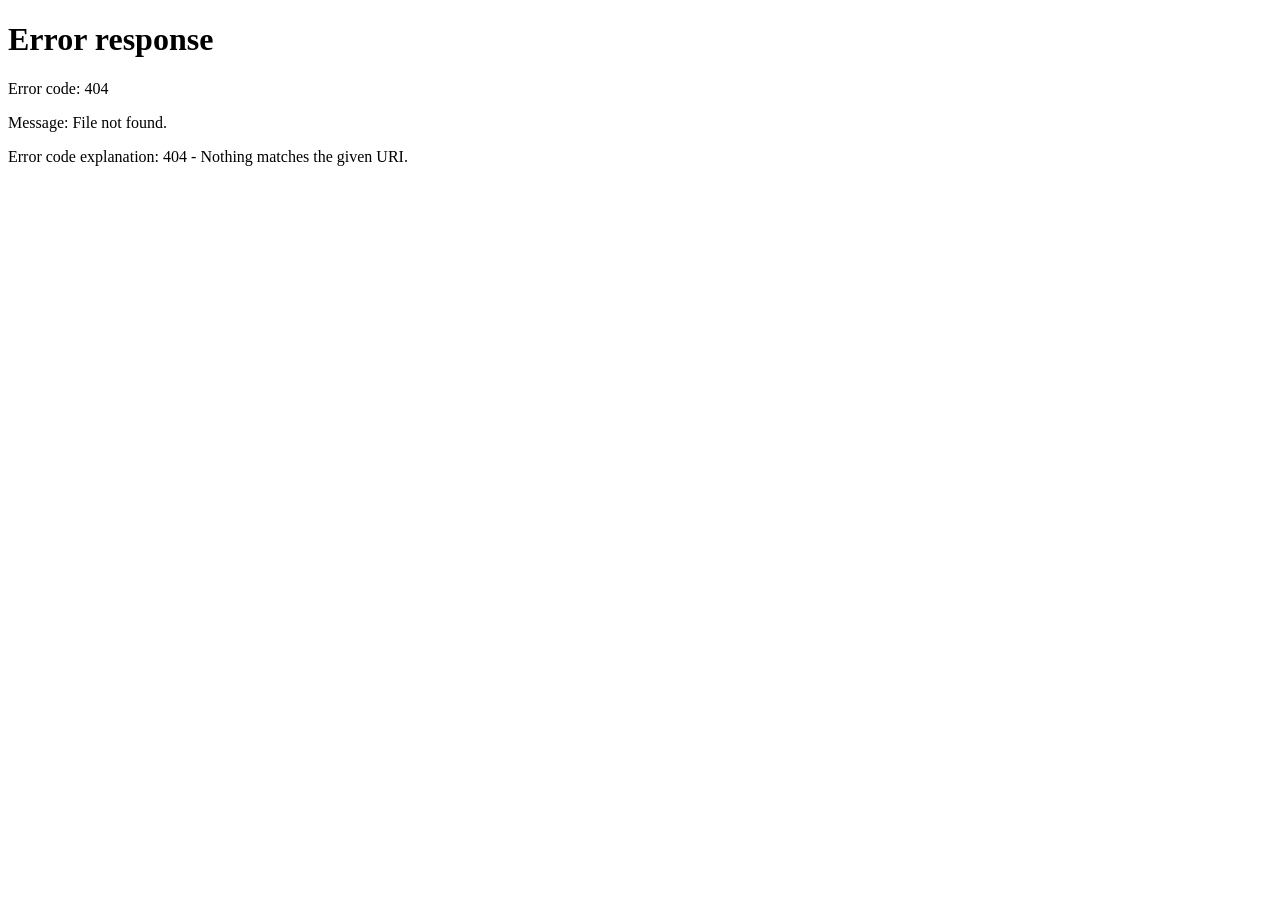
==== Kursovoi/api/static/index.html @ 3e866679 "update branch" ====
<!DOCTYPE html>
<html lang="ru">
<head>
    <meta charset="UTF-8">
    <meta name="viewport" content="width=device-width, initial-scale=1.0">
    <title>VioBlack Market | Операционный Центр</title>
    
    <!-- Шрифты и иконки -->
    <link rel="preconnect" href="https://fonts.googleapis.com">
    <link rel="preconnect" href="https://fonts.gstatic.com" crossorigin>
    <link href="https://fonts.googleapis.com/css2?family=Inter:wght@400;500;700;900&display=swap" rel="stylesheet">
    
    <!-- Стили -->
    <link rel="stylesheet" href="style.css">
    
    <!-- Иконка вкладки -->
    <link rel="icon" href="data:image/svg+xml,<svg xmlns='http://www.w3.org/2000/svg' viewBox='0 0 100 100'><text y='.9em' font-size='90'>🛍️</text></svg>">
</head>
<body data-page="main">
    <!-- Фоновые эффекты -->
    <div class="mesh-1"></div>
    <div class="mesh-2"></div>

    <div id="app">
        <!-- 🔝 Навигация -->
        <nav class="glass nav-bar">
            <div class="logo" id="nav-logo">
                <div class="logo-icon">V</div>
                <span class="logo-text">VioBlack Market</span>
            </div>
            
            <div class="nav-links">
                <button class="nav-link active" data-view="SHOP">🛍️ Магазин</button>
                <button class="nav-link" data-view="FAVORITES">❤️ Избранное</button>
                <a href="/cart.html" class="nav-link nav-link-cart">🛒 Корзина</a>
                <button class="nav-link hidden" id="admin-nav" data-view="ADMIN">⚙️ Админ</button>
                <button class="nav-link hidden" id="manager-nav" data-view="MANAGER">📊 Менеджер</button>
                
                <div class="user-pill">
                    <div class="user-avatar" id="user-avatar"></div>
                    <div class="user-info">
                        <div class="user-name" id="current-username">ИМЯ</div>
                        <div class="user-role" id="current-role">РОЛЬ</div>
                    </div>
                    <button id="logout-btn" class="icon-btn" title="Выйти" aria-label="Выйти">
                        <svg width="18" height="18" viewBox="0 0 24 24" fill="none" stroke="currentColor" stroke-width="2">
                            <path d="M15 3h4a2 2 0 0 1 2 2v14a2 2 0 0 1-2 2h-4"/><polyline points="10 17 15 12 10 7"/><line x1="15" x2="3" y1="12" y2="12"/>
                        </svg>
                    </button>
                </div>
            </div>
        </nav>

        <!-- 📦 Основной контент -->
        <main class="main-content">
            
            <!-- === 🛍️ ВИТРИНА ТОВАРОВ === -->
            <div id="view-SHOP" class="view active">
                <header class="section-header">
                    <!-- 🔎 ФИЛЬТРЫ И ПОИСК -->
                    <div class="market-controls glass-card">
                        <!-- 🔍 Поиск -->
                        <div class="search-box">
                            <input type="text" id="search-input" placeholder="🔍 Поиск товаров...">
                        </div>

                        <!-- 📂 Категории -->
                        <div class="filter-group">
                            <select id="category-filter">
                                <option value="all">📦 Все категории</option>
                                <option value="Электроника">🔌 Электроника</option>
                                <option value="Одежда">👕 Одежда</option>
                                <option value="Дом">🏠 Дом</option>
                            </select>
                        </div>

                        <!-- ↕️ Сортировка -->
                        <div class="filter-group">
                            <select id="sort-filter">
                                <option value="default">↕️ Сортировка</option>
                                <option value="cheap">💸 Сначала дешёвые</option>
                                <option value="expensive">💎 Сначала дорогие</option>
                                <option value="name">🔤 По названию</option>
                            </select>
                        </div>

                        <!-- ❌ Сброс -->
                        <button class="btn-secondary" id="reset-filters">❌ Сбросить</button>
                    </div>

                    <!-- 📊 Информация -->
                    <div class="products-info">
                        Найдено товаров: <span id="products-count">0</span>
                    </div>
                    
                    <h2 class="section-title">Каталог Товаров</h2>
                    <p class="section-subtitle">Выбирайте лучшие предложения из нашего ассортимента</p>
                </header>
                
                <div class="product-grid" id="product-grid">
                    <!-- Товары загружаются через JavaScript -->
                    <div class="loading-spinner">
                        <div class="spinner"></div>
                        <p>Загрузка товаров...</p>
                    </div>
                </div>
            </div>

            <!-- === ❤️ ИЗБРАННОЕ === -->
            <div id="view-FAVORITES" class="view hidden">
                <header class="section-header">
                    <h2 class="section-title">❤️ Избранные товары</h2>
                    <p class="section-subtitle">Ваши любимые товары в одном месте</p>
                </header>
                
                <!-- 🔎 Поиск в избранном -->
                <div class="market-controls glass-card">
                    <div class="search-box">
                        <input type="text" id="fav-search-input" placeholder="🔍 Поиск в избранном...">
                    </div>
                    <button class="btn-secondary" id="clear-fav-search">❌ Очистить</button>
                </div>
                
                <div class="products-info">
                    В избранном: <span id="favorites-count">0</span> товаров
                </div>
                
                <div class="product-grid" id="favorites-grid">
                    <div class="loading-spinner">
                        <div class="spinner"></div>
                        <p>Загрузка...</p>
                    </div>
                </div>
            </div>

            <!-- === ⚙️ ПАНЕЛЬ АДМИНИСТРАТОРА === -->
            <div id="view-ADMIN" class="view hidden">
                <header class="section-header">
                    <h2 class="section-title">Панель Администратора</h2>
                    <p class="section-subtitle">Управление товарами и мониторинг системы</p>
                </header>
                
                <div class="admin-layout">
                    <!-- Форма добавления товара -->
                    <section class="glass-card admin-form">
                        <h3 class="form-title">➕ Добавить Новый Товар</h3>
                        
                        <form id="add-product-form">
                            <div class="form-row">
                                <div class="form-group">
                                    <label for="p-name">Название товара *</label>
                                    <input type="text" id="p-name" placeholder="Например: Нано-часы" required>
                                </div>
                                <div class="form-group">
                                    <label for="p-cat">Категория *</label>
                                    <select id="p-cat" required>
                                        <option value="">Выберите категорию</option>
                                        <option value="Электроника">🔌 Электроника</option>
                                        <option value="Одежда">👕 Одежда</option>
                                        <option value="Дом">🏠 Дом</option>
                                    </select>
                                </div>
                            </div>
                            
                            <div class="form-row">
                                <div class="form-group">
                                    <label for="p-price">Цена (₽) *</label>
                                    <input type="number" id="p-price" placeholder="999" min="1" step="0.01" required>
                                </div>
                                <div class="form-group">
                                    <label for="p-stock">Остаток на складе *</label>
                                    <input type="number" id="p-stock" placeholder="100" min="0" value="100" required>
                                </div>
                            </div>
                            
                            <div class="form-group">
                                <label for="p-desc">Описание</label>
                                <textarea id="p-desc" placeholder="Краткое описание товара..." rows="3"></textarea>
                            </div>
                            
                            <div class="form-group">
                                <label for="p-image">Фото товара</label>
                                <div class="file-upload">
                                    <input type="file" id="p-image" accept="image/*" hidden>
                                    <label for="p-image" class="file-upload-btn">📁 Выбрать изображение</label>
                                    <span id="file-name" class="file-name">Файл не выбран</span>
                                </div>
                                <small class="form-hint">Поддерживаются: JPG, PNG, WEBP (до 5MB)</small>
                            </div>
                            
                            <button type="button" class="btn-primary btn-full" id="add-product-btn">🚀 Опубликовать Товар</button>
                        </form>
                    </section>
                    
                    <!-- Список товаров для редактирования -->
                    <section class="glass-card admin-form" style="margin-top:24px">
                        <h3 class="form-title">📦 Управление Товарами</h3>
                        <div id="admin-products-list" style="max-height:400px;overflow-y:auto">
                            <p style="color:var(--text-muted);text-align:center">Загрузка...</p>
                        </div>
                    </section>
                    
                    <!-- Статистика и аналитика -->
                    <aside class="admin-sidebar">
                        <div class="stats-grid">
                            <div class="glass-card stat-card stat-primary">
                                <div class="stat-icon">💰</div>
                                <div class="stat-content">
                                    <div class="stat-label">Общая выручка</div>
                                    <div class="stat-value" id="admin-revenue">$0</div>
                                </div>
                            </div>
                            <div class="glass-card stat-card stat-secondary">
                                <div class="stat-icon">📦</div>
                                <div class="stat-content">
                                    <div class="stat-label">Продано единиц</div>
                                    <div class="stat-value" id="admin-sold">0</div>
                                </div>
                            </div>
                        </div>
                        
                        <div class="glass-card chart-card">
                            <h4 class="chart-title">📈 Популярность категорий</h4>
                            <div id="admin-chart-container">
                                <div class="chart-placeholder">Загрузка данных...</div>
                            </div>
                        </div>
                    </aside>
                </div>
            </div>

            <!-- === 📊 ПАНЕЛЬ МЕНЕДЖЕРА === -->
            <div id="view-MANAGER" class="view hidden">
                <header class="section-header">
                    <h2 class="section-title">Аналитический Центр</h2>
                    <p class="section-subtitle">Мониторинг продаж и эффективности товаров</p>
                </header>
                
                <!-- KPI карточки -->
                <div class="stats-row">
                    <div class="glass-card stat-card">
                        <div class="stat-label">💵 Чистая выручка</div>
                        <div class="stat-value" id="manager-revenue">$0</div>
                        <div class="stat-trend positive">+12.5% 📈</div>
                    </div>
                    <div class="glass-card stat-card">
                        <div class="stat-label">🛒 Всего продаж</div>
                        <div class="stat-value" id="manager-sold">0</div>
                        <div class="stat-trend positive">+8.3% 📈</div>
                    </div>
                    <div class="glass-card stat-card">
                        <div class="stat-label">⚡ Конверсия</div>
                        <div class="stat-value text-emerald" id="manager-conversion">98.4%</div>
                        <div class="stat-trend positive">+2.1% 📈</div>
                    </div>
                    <div class="glass-card stat-card">
                        <div class="stat-label">📦 Активных товаров</div>
                        <div class="stat-value" id="manager-products">0</div>
                        <div class="stat-trend neutral">—</div>
                    </div>
                </div>

                <!-- Таблица аналитики -->
                <div class="glass-card table-card">
                    <div class="table-header">
                        <h3>📋 Матрица Эффективности Товаров</h3>
                        <button class="btn-secondary" onclick="updateStats()">🔄 Обновить</button>
                    </div>
                    <div class="table-wrapper">
                        <table class="data-table">
                            <thead>
                                <tr>
                                    <th>ID</th>
                                    <th>Товар</th>
                                    <th>Категория</th>
                                    <th class="text-right">Продажи</th>
                                    <th class="text-right">Выручка</th>
                                    <th class="text-center">Статус</th>
                                </tr>
                            </thead>
                            <tbody id="manager-table-body">
                                <tr>
                                    <td colspan="6" class="text-center" style="padding: 40px; color: var(--text-muted);">
                                        Загрузка данных...
                                    </td>
                                </tr>
                            </tbody>
                        </table>
                    </div>
                </div>
            </div>
            
        </main>
        
        <!-- Футер -->
        <footer class="footer">
            <p>&copy; 2024 VioBlack Market. Учебный проект курсовой работы.</p>
        </footer>
    </div>

    <!-- Скрипт приложения -->
    <script src="script.js"></script>
    
    <!-- Модальное окно редактирования товара -->
    <div id="edit-product-modal" class="hidden" style="position:fixed;top:0;left:0;width:100%;height:100%;background:rgba(0,0,0,0.7);display:flex;align-items:center;justify-content:center;z-index:2000">
        <div class="glass-card" style="width:90%;max-width:500px;max-height:90vh;overflow-y:auto;padding:24px;border-radius:16px;position:relative">
            <button onclick="closeEditModal()" style="position:absolute;top:16px;right:16px;background:none;border:none;font-size:24px;cursor:pointer;color:var(--text-muted)">✕</button>
            <h3 class="form-title" style="margin-bottom:20px">✏️ Редактировать Товар</h3>
            
            <input type="hidden" id="edit-p-id">
            
            <div class="form-group">
                <label for="edit-p-name">Название *</label>
                <input type="text" id="edit-p-name" required>
            </div>
            
            <div class="form-row">
                <div class="form-group">
                    <label for="edit-p-price">Цена (₽) *</label>
                    <input type="number" id="edit-p-price" min="1" step="0.01" required>
                </div>
                <div class="form-group">
                    <label for="edit-p-stock">Остаток *</label>
                    <input type="number" id="edit-p-stock" min="0" required>
                </div>
            </div>
            
            <div class="form-row">
                <div class="form-group">
                    <label for="edit-p-cat">Категория *</label>
                    <select id="edit-p-cat" required>
                        <option value="Электроника">🔌 Электроника</option>
                        <option value="Одежда">👕 Одежда</option>
                        <option value="Дом">🏠 Дом</option>
                    </select>
                </div>
                <div class="form-group">
                    <label for="edit-p-discount">Скидка %</label>
                    <input type="number" id="edit-p-discount" min="0" max="100" value="0">
                </div>
            </div>
            
            <div class="form-group">
                <label for="edit-p-desc">Описание</label>
                <textarea id="edit-p-desc" rows="3"></textarea>
            </div>
            
            <div class="form-group">
                <label for="edit-p-image">Новое изображение (необязательно)</label>
                <input type="file" id="edit-p-image" accept="image/*">
            </div>
            
            <div class="form-group" style="display:flex;align-items:center;gap:8px">
                <input type="checkbox" id="edit-p-active" checked>
                <label for="edit-p-active" style="margin:0">Товар активен</label>
            </div>
            
            <div style="display:flex;gap:12px;margin-top:24px">
                <button onclick="saveEditProduct()" class="btn-primary" style="flex:1">💾 Сохранить</button>
                <button onclick="closeEditModal()" class="btn-secondary" style="flex:1">Отмена</button>
            </div>
        </div>
    </div>
</body>
</html>
---- Kursovoi/api/static/style.css ----
/* === 🎨 ПЕРЕМЕННЫЕ ТЕМЫ (единая система) === */
:root {
    --bg: #0a0a0f;
    --surface: #13131a;
    --surface-2: #1a1a24;
    --surface-3: #2a2a4a;
    --primary: #7c3aed;
    --primary-hover: #6d28d9;
    --accent: #00c853;
    --text: #f0f0f5;
    --text-muted: #8888aa;
    --text-dark: #1a1a1a;
    --error: #ef4444;
    --success: #22c55e;
    --border: rgba(124, 58, 237, 0.2);
    --border-light: rgba(255, 255, 255, 0.1);
    --shadow: 0 8px 32px rgba(0, 0, 0, 0.4);
}

/* === 🚪 СТРАНИЦЫ АВТОРИЗАЦИИ === */
.auth-container {
    min-height: 100vh;
    display: flex;
    align-items: center;
    justify-content: center;
    padding: 20px;
}

.auth-card {
    width: 100%;
    max-width: 420px;
    padding: 32px;
    text-align: center;
}

.auth-logo {
    display: flex;
    align-items: center;
    justify-content: center;
    gap: 12px;
    margin-bottom: 24px;
}

.auth-logo .logo-icon {
    width: 48px;
    height: 48px;
    font-size: 24px;
}

.auth-logo .logo-text {
    font-size: 20px;
    -webkit-text-fill-color: var(--text);
    background: none;
}

.auth-header {
    margin-bottom: 32px;
}

.auth-header h1 {
    font-size: 24px;
    font-weight: 900;
    margin-bottom: 8px;
    color: var(--text);
}

.auth-header p {
    color: var(--text-muted);
    font-size: 14px;
    line-height: 1.5;
}

.auth-note {
    display: block;
    margin-top: 8px;
    color: var(--primary);
    font-size: 12px;
    font-weight: 500;
}

.auth-form {
    text-align: left;
    margin-bottom: 24px;
}

.form-error {
    color: var(--error);
    font-size: 13px;
    margin-top: 12px;
    min-height: 20px;
    text-align: center;
}

.auth-footer {
    display: flex;
    align-items: center;
    justify-content: center;
    gap: 8px;
    padding-top: 24px;
    border-top: 1px solid var(--border);
    font-size: 13px;
    color: var(--text-muted);
}

.auth-footer a {
    color: var(--primary);
    font-weight: 600;
    text-decoration: none;
    transition: color 0.2s;
}

.auth-footer a:hover {
    color: var(--primary-hover);
    text-decoration: underline;
}

/* Адаптивность для мобильных */
@media (max-width: 480px) {
    .auth-card {
        padding: 24px 20px;
    }
    .auth-header h1 {
        font-size: 20px;
    }
}

/* === БАЗОВЫЕ СТИЛИ === */
* { box-sizing: border-box; margin: 0; padding: 0; }

body {
    font-family: 'Inter', sans-serif;
    background: var(--bg);
    color: var(--text);
    min-height: 100vh;
    line-height: 1.5;
    position: relative;
    overflow-x: hidden;
}

/* === ФОНОВЫЕ ЭФФЕКТЫ === */
.mesh-1, .mesh-2 {
    position: fixed;
    width: 600px;
    height: 600px;
    border-radius: 50%;
    filter: blur(80px);
    opacity: 0.15;
    z-index: -1;
    pointer-events: none;
}
.mesh-1 { background: linear-gradient(135deg, var(--primary), #a78bfa); top: -200px; left: -200px; }
.mesh-2 { background: linear-gradient(135deg, #00c853, #69f0ae); bottom: -200px; right: -200px; }

/* === СТЕКЛЯННЫЕ ЭЛЕМЕНТЫ === */
.glass {
    background: rgba(19, 19, 26, 0.9);
    backdrop-filter: blur(12px);
    border: 1px solid var(--border);
    border-radius: 16px;
    box-shadow: var(--shadow);
}

.glass-card {
    background: var(--surface);
    backdrop-filter: blur(10px);
    border: 1px solid var(--border);
    border-radius: 16px;
    padding: 24px;
    box-shadow: 0 4px 16px rgba(0, 0, 0, 0.2);
    color: var(--text);
}

/* === НАВИГАЦИЯ === */
#app { max-width: 1400px; margin: 0 auto; padding: 24px; }

.nav-bar {
    display: flex;
    justify-content: space-between;
    align-items: center;
    padding: 16px 24px;
    margin-bottom: 32px;
    position: sticky;
    top: 20px;
    z-index: 100;
}

.logo { display: flex; align-items: center; gap: 12px; }

.logo-icon {
    width: 42px;
    height: 42px;
    background: linear-gradient(135deg, var(--primary), #a78bfa);
    border-radius: 12px;
    display: flex;
    align-items: center;
    justify-content: center;
    font-weight: 900;
    font-size: 20px;
    color: white;
    box-shadow: 0 4px 12px rgba(124, 58, 237, 0.3);
}

.logo-text {
    font-weight: 900;
    font-size: 18px;
    letter-spacing: -0.3px;
    background: linear-gradient(135deg, var(--text), #a78bfa);
    -webkit-background-clip: text;
    -webkit-text-fill-color: transparent;
}

.nav-links { display: flex; align-items: center; gap: 8px; }

.nav-link {
    background: transparent;
    border: none;
    color: var(--text-muted);
    padding: 10px 18px;
    border-radius: 10px;
    font-weight: 600;
    font-size: 13px;
    cursor: pointer;
    transition: all 0.2s;
    display: flex;
    align-items: center;
    gap: 6px;
}
.nav-link:hover, .nav-link.active { background: var(--primary); color: white; }
.nav-link.hidden { display: none; }

.user-pill {
    display: flex;
    align-items: center;
    gap: 12px;
    margin-left: 24px;
    padding: 8px 16px;
    background: var(--surface-2);
    border-radius: 12px;
    border: 1px solid var(--border);
}

.user-avatar {
    width: 36px;
    height: 36px;
    background: linear-gradient(135deg, var(--primary), #a78bfa);
    border-radius: 50%;
    display: flex;
    align-items: center;
    justify-content: center;
    font-weight: 700;
    font-size: 14px;
    color: white;
}

.user-info { display: flex; flex-direction: column; line-height: 1.2; }
.user-name { font-weight: 700; font-size: 13px; text-transform: uppercase; color: var(--text); }
.user-role { font-size: 11px; color: var(--text-muted); text-transform: uppercase; letter-spacing: 0.5px; }

.icon-btn {
    background: none;
    border: none;
    color: var(--text-muted);
    cursor: pointer;
    padding: 6px;
    border-radius: 8px;
    transition: all 0.2s;
    display: flex;
    align-items: center;
}
.icon-btn:hover { background: rgba(255,255,255,0.1); color: var(--error); }

/* === ЗАГОЛОВКИ === */
.section-header { margin-bottom: 32px; }
.section-title {
    font-size: 28px;
    font-weight: 900;
    margin-bottom: 8px;
    background: linear-gradient(135deg, var(--text), #a78bfa);
    -webkit-background-clip: text;
    -webkit-text-fill-color: transparent;
}
.section-subtitle { color: var(--text-muted); font-size: 14px; }
.hidden { display: none !important; }

/* === 🛍️ КАРТОЧКИ ТОВАРОВ === */
.product-grid {
    display: grid;
    grid-template-columns: repeat(auto-fill, minmax(260px, 1fr));
    gap: 24px;
    padding: 10px 0;
}

.product-card {
    background: var(--surface);
    border: 1px solid var(--border);
    border-radius: 20px;
    overflow: hidden;
    box-shadow: 0 4px 20px rgba(0, 0, 0, 0.2);
    transition: all 0.3s cubic-bezier(0.4, 0, 0.2, 1);
    cursor: pointer;
    position: relative;
}
.product-card:hover {
    transform: translateY(-6px);
    box-shadow: 0 12px 40px rgba(124, 58, 237, 0.3);
    border-color: var(--primary);
}

.product-image-container {
    position: relative;
    width: 100%;
    height: 280px;
    background: linear-gradient(135deg, var(--surface-2), var(--surface-3));
    overflow: hidden;
    display: flex;
    align-items: center;
    justify-content: center;
}

.product-image {
    width: 100%;
    height: 100%;
    object-fit: contain;
    padding: 20px;
    transition: transform 0.4s ease;
}
.product-card:hover .product-image { transform: scale(1.05); }

/* Бейджи */
.product-badge {
    position: absolute;
    top: 16px;
    left: 16px;
    padding: 6px 14px;
    border-radius: 10px;
    font-size: 11px;
    font-weight: 800;
    text-transform: uppercase;
    letter-spacing: 0.5px;
    z-index: 3;
    animation: pulse 2s infinite;
}
@keyframes pulse { 0%, 100% { opacity: 1; } 50% { opacity: 0.85; } }
.product-badge.bestseller { background: linear-gradient(135deg, #ff6b35, #f7c59f); color: #1a1a2e; }
.product-badge.sale { background: linear-gradient(135deg, #ff3366, #ff6b9d); color: white; }

/* Избранное */
.product-favorite {
    position: absolute;
    top: 16px;
    right: 16px;
    width: 36px;
    height: 36px;
    background: rgba(255,255,255,0.1);
    border-radius: 50%;
    display: flex;
    align-items: center;
    justify-content: center;
    cursor: pointer;
    transition: all 0.2s;
    z-index: 3;
    font-size: 18px;
    color: #ccc;
    backdrop-filter: blur(4px);
}
.product-favorite:hover, .product-favorite.active {
    background: rgba(255, 51, 102, 0.3);
    color: #ff6b9d;
    transform: scale(1.1);
}

/* Информация о товаре */
.product-info { padding: 18px 20px 20px; }

.product-price-block {
    display: flex;
    align-items: baseline;
    gap: 10px;
    margin-bottom: 10px;
    flex-wrap: wrap;
}
.product-price { font-size: 24px; font-weight: 900; color: #a78bfa; line-height: 1; }
.product-price-currency { font-size: 16px; font-weight: 800; color: #a78bfa; }
.product-old-price { font-size: 14px; color: #555; text-decoration: line-through; }
.product-discount {
    background: linear-gradient(135deg, #ff3366, #ff6b9d);
    color: white;
    padding: 4px 10px;
    border-radius: 6px;
    font-size: 11px;
    font-weight: 800;
    text-transform: uppercase;
}

.product-rating { display: flex; align-items: center; gap: 8px; margin-bottom: 14px; }
.product-rating span:first-child { color: #fbbf24; }
.product-rating span:nth-child(2) { color: #ccc; }
.product-rating span:last-child { color: #555; font-size: 12px; }

.product-name {
    font-size: 15px;
    font-weight: 700;
    color: var(--text);
    margin-bottom: 6px;
    line-height: 1.4;
    display: -webkit-box;
    -webkit-line-clamp: 2;
    -webkit-box-orient: vertical;
    overflow: hidden;
    min-height: 42px;
}
.product-category { font-size: 12px; color: var(--text-muted); margin-bottom: 16px; text-transform: uppercase; letter-spacing: 0.5px; }

/* Кнопки */
.product-actions { display: flex; gap: 10px; }
.btn-add-cart {
    flex: 1;
    background: linear-gradient(135deg, var(--primary), var(--primary-hover));
    color: white;
    border: none;
    padding: 12px 14px;
    border-radius: 12px;
    font-weight: 700;
    font-size: 12px;
    cursor: pointer;
    transition: all 0.2s;
    text-transform: uppercase;
    letter-spacing: 0.5px;
}
.btn-add-cart:hover { transform: translateY(-2px); box-shadow: 0 6px 20px rgba(124, 58, 237, 0.4); }

.btn-buy {
    background: linear-gradient(135deg, var(--accent), #69f0ae);
    color: #0a0a0f;
    border: none;
    padding: 12px 18px;
    border-radius: 12px;
    font-weight: 800;
    font-size: 12px;
    cursor: pointer;
    transition: all 0.2s;
    white-space: nowrap;
}
.btn-buy:hover { transform: translateY(-2px); box-shadow: 0 6px 20px rgba(0, 200, 83, 0.4); }

/* === 📝 ФОРМЫ (ЧИТАЕМЫЕ В ТЁМНОЙ ТЕМЕ) === */
.form-title {
    font-size: 18px;
    font-weight: 700;
    margin-bottom: 24px;
    color: var(--text);
}

.form-row { display: grid; grid-template-columns: 1fr 1fr; gap: 16px; margin-bottom: 16px; }
@media (max-width: 600px) { .form-row { grid-template-columns: 1fr; } }

.form-group { margin-bottom: 20px; }

.form-group label {
    display: block;
    font-size: 12px;
    font-weight: 700;
    text-transform: uppercase;
    letter-spacing: 0.5px;
    color: var(--text-muted);
    margin-bottom: 8px;
}

/* ✅ ПОЛЯ ВВОДА — СВЕТЛЫЕ ДЛЯ МАКСИМАЛЬНОЙ ЧИТАЕМОСТИ */
.form-group input,
.form-group select,
.form-group textarea {
    width: 100%;
    padding: 12px 14px;
    background: #ffffff;
    color: #1a1a1a;
    border: 2px solid #3a3a5a;
    border-radius: 10px;
    font-size: 14px;
    font-weight: 500;
    transition: all 0.2s ease;
}
.form-group input:focus,
.form-group select:focus,
.form-group textarea:focus {
    outline: none;
    border-color: var(--primary);
    box-shadow: 0 0 0 4px rgba(124, 58, 237, 0.15);
    background: #fff;
}
.form-group input::placeholder,
.form-group textarea::placeholder { color: #888; }

/* Загрузка файла */
.file-upload {
    display: flex;
    align-items: center;
    gap: 12px;
    padding: 12px;
    background: var(--surface-2);
    border: 2px dashed var(--border);
    border-radius: 10px;
    transition: all 0.2s;
}
.file-upload:hover { border-color: var(--primary); background: var(--surface-3); }

.file-upload-btn {
    background: linear-gradient(135deg, var(--primary), var(--primary-hover));
    color: white;
    padding: 10px 18px;
    border-radius: 8px;
    font-size: 12px;
    font-weight: 700;
    cursor: pointer;
    transition: all 0.2s;
    white-space: nowrap;
    user-select: none;
}
.file-upload-btn:hover { transform: translateY(-2px); box-shadow: 0 4px 12px rgba(124, 58, 237, 0.4); }

.file-name {
    font-size: 12px;
    color: var(--text-muted);
    white-space: nowrap;
    overflow: hidden;
    text-overflow: ellipsis;
    max-width: 200px;
    transition: color 0.2s;
}
.file-name.selected { color: var(--accent); font-weight: 600; }

.form-hint { display: block; font-size: 11px; color: var(--text-muted); margin-top: 6px; }

/* Кнопки */
.btn-primary {
    background: linear-gradient(135deg, var(--primary), var(--primary-hover));
    color: white;
    border: none;
    padding: 14px 24px;
    border-radius: 10px;
    font-weight: 700;
    font-size: 14px;
    cursor: pointer;
    transition: all 0.2s;
    text-transform: uppercase;
    letter-spacing: 0.5px;
}
.btn-primary:hover { transform: translateY(-2px); box-shadow: 0 6px 20px rgba(124, 58, 237, 0.4); }
.btn-primary:disabled { opacity: 0.6; cursor: not-allowed; transform: none; }
.btn-full { width: 100%; margin-top: 8px; }

.btn-secondary {
    background: var(--surface-2);
    color: var(--text);
    border: 1px solid var(--border);
    padding: 8px 16px;
    border-radius: 8px;
    font-size: 12px;
    cursor: pointer;
    transition: all 0.2s;
}
.btn-secondary:hover { background: var(--surface-3); }

/* === 📊 СТАТИСТИКА === */
.stats-row, .stats-grid {
    display: grid;
    grid-template-columns: repeat(auto-fit, minmax(200px, 1fr));
    gap: 16px;
    margin-bottom: 24px;
}

.stat-card {
    display: flex;
    align-items: center;
    gap: 16px;
    padding: 20px;
}
.stat-icon {
    font-size: 28px;
    width: 56px;
    height: 56px;
    background: var(--surface-2);
    border-radius: 14px;
    display: flex;
    align-items: center;
    justify-content: center;
}
.stat-content { flex: 1; }
.stat-label { font-size: 12px; color: var(--text-muted); text-transform: uppercase; letter-spacing: 0.5px; margin-bottom: 4px; }
.stat-value { font-size: 24px; font-weight: 900; color: var(--text); }

.stat-primary .stat-icon { background: rgba(124, 58, 237, 0.2); }
.stat-secondary .stat-icon { background: rgba(0, 200, 83, 0.2); }

.stat-trend { font-size: 12px; margin-top: 4px; }
.stat-trend.positive { color: var(--accent); }
.stat-trend.negative { color: var(--error); }
.stat-trend.neutral { color: var(--text-muted); }

/* График */
.chart-card { padding: 20px; }
.chart-title {
    font-size: 14px;
    font-weight: 700;
    margin-bottom: 20px;
    text-transform: uppercase;
    letter-spacing: 1px;
    color: var(--text-muted);
}
.chart-placeholder {
    text-align: center;
    padding: 40px 20px;
    color: var(--text-muted);
    font-size: 13px;
}

/* === 📋 ТАБЛИЦА === */
.table-card { padding: 0; overflow: hidden; }
.table-header {
    display: flex;
    justify-content: space-between;
    align-items: center;
    padding: 20px 24px;
    border-bottom: 1px solid var(--border);
}
.table-header h3 { font-size: 16px; font-weight: 700; margin: 0; }

.table-wrapper { overflow-x: auto; max-height: 400px; }
.data-table { width: 100%; border-collapse: collapse; font-size: 14px; }
.data-table th {
    position: sticky;
    top: 0;
    background: var(--surface);
    padding: 14px 20px;
    text-align: left;
    font-size: 11px;
    text-transform: uppercase;
    letter-spacing: 0.5px;
    color: var(--text-muted);
    font-weight: 700;
    border-bottom: 2px solid var(--border);
}
.data-table td {
    padding: 14px 20px;
    border-bottom: 1px solid var(--border);
    color: var(--text);
}
.data-table tr:hover { background: var(--surface-2); }

.text-right { text-align: right; }
.text-center { text-align: center; }
.text-emerald { color: var(--accent); }

/* === АДМИН ПАНЕЛЬ === */
.admin-layout { display: grid; grid-template-columns: 1fr 380px; gap: 24px; }
@media (max-width: 1024px) { .admin-layout { grid-template-columns: 1fr; } }
.admin-form { padding: 24px; }
.admin-sidebar { display: flex; flex-direction: column; gap: 24px; }

/* === ЗАГРУЗКА === */
.loading-spinner {
    grid-column: 1/-1;
    display: flex;
    flex-direction: column;
    align-items: center;
    justify-content: center;
    padding: 60px;
    color: var(--text-muted);
}
.spinner {
    width: 40px;
    height: 40px;
    border: 3px solid var(--surface-2);
    border-top-color: var(--primary);
    border-radius: 50%;
    animation: spin 1s linear infinite;
    margin-bottom: 16px;
}
@keyframes spin { to { transform: rotate(360deg); } }

/* === ФУТЕР === */
.footer {
    text-align: center;
    padding: 24px;
    color: var(--text-muted);
    font-size: 12px;
    border-top: 1px solid var(--border);
    margin-top: 40px;
}

/* === АДАПТИВНОСТЬ === */
@media (max-width: 1024px) { .product-grid { grid-template-columns: repeat(3, 1fr); } }
@media (max-width: 768px) {
    .product-grid { grid-template-columns: repeat(2, 1fr); gap: 16px; }
    .product-image-container { height: 240px; }
    .product-price { font-size: 22px; }
    .nav-bar { flex-wrap: wrap; gap: 12px; }
}
@media (max-width: 480px) {
    .product-grid { grid-template-columns: 1fr; }
    #app { padding: 16px; }
    .section-title { font-size: 22px; }
}

/* === АНИМАЦИИ === */
.view { animation: fadeIn 0.3s ease; }
@keyframes fadeIn { from { opacity: 0; transform: translateY(10px); } to { opacity: 1; transform: translateY(0); } }

/* === 🚪 СТРАНИЦЫ АВТОРИЗАЦИИ === */
.auth-container {
    min-height: 100vh;
    display: flex;
    align-items: center;
    justify-content: center;
    padding: 20px;
}

.auth-card {
    width: 100%;
    max-width: 420px;
    padding: 40px 32px;
    text-align: center;
}

.auth-logo {
    display: flex;
    align-items: center;
    justify-content: center;
    gap: 12px;
    margin-bottom: 24px;
}

.auth-logo .logo-icon {
    width: 48px;
    height: 48px;
    font-size: 24px;
}

.auth-logo .logo-text {
    font-size: 20px;
    font-weight: 900;
    background: linear-gradient(135deg, var(--text), #a78bfa);
    -webkit-background-clip: text;
    -webkit-text-fill-color: transparent;
}

.auth-header {
    margin-bottom: 32px;
}

.auth-header h1 {
    font-size: 24px;
    font-weight: 900;
    margin-bottom: 8px;
    color: var(--text);
}

.auth-header p {
    color: var(--text-muted);
    font-size: 14px;
    line-height: 1.6;
}

.auth-note {
    display: block;
    margin-top: 8px;
    color: var(--primary);
    font-size: 12px;
    font-weight: 600;
}

.auth-form {
    text-align: left;
    margin-bottom: 24px;
}

.form-error {
    color: var(--error);
    font-size: 13px;
    margin: 12px 0;
    min-height: 20px;
    text-align: center;
    font-weight: 500;
}

.form-hint {
    display: block;
    font-size: 11px;
    color: var(--text-muted);
    margin-top: 4px;
    font-style: italic;
}

.auth-footer {
    display: flex;
    align-items: center;
    justify-content: center;
    gap: 8px;
    padding-top: 24px;
    border-top: 1px solid var(--border);
    font-size: 13px;
    color: var(--text-muted);
}

.auth-footer a {
    color: var(--primary);
    font-weight: 700;
    text-decoration: none;
    transition: all 0.2s;
}

.auth-footer a:hover {
    color: var(--primary-hover);
    text-decoration: underline;
}

/* Адаптивность */
@media (max-width: 480px) {
    .auth-card {
        padding: 32px 20px;
    }
    .auth-header h1 {
        font-size: 20px;
    }
    .auth-logo .logo-icon {
        width: 42px;
        height: 42px;
        font-size: 20px;
    }
}
/* ========================================
   🔎 MARKET CONTROLS
======================================== */

.market-controls {
    display: flex;
    gap: 16px;
    margin-bottom: 20px;
    padding: 18px;
    flex-wrap: wrap;
    align-items: center;
}

.search-box {
    flex: 1;
    min-width: 240px;
}

.search-box input,
.filter-group select {
    width: 100%;
    padding: 14px 16px;
    border-radius: 14px;
    border: 1px solid rgba(255,255,255,0.08);
    background: rgba(255,255,255,0.05);
    color: white;
    outline: none;
    font-size: 14px;
    transition: .2s;
}

.search-box input:focus,
.filter-group select:focus {
    border-color: #7c3aed;
    box-shadow: 0 0 0 3px rgba(124,58,237,.2);
}

.products-info {
    margin-bottom: 20px;
    color: #999;
    font-size: 14px;
}

.empty-state {
    grid-column: 1/-1;
    text-align: center;
    padding: 60px 20px;
    color: #888;
}

.empty-state h3 {
    font-size: 24px;
    margin-bottom: 10px;
}

.product-badge {
    position: absolute;
    top: 12px;
    left: 12px;
    z-index: 5;
    background: #7c3aed;
    color: white;
    font-size: 11px;
    font-weight: 700;
    padding: 6px 10px;
    border-radius: 999px;
}

.product-rating {
    margin-bottom: 8px;
    color: #fbbf24;
    font-size: 14px;
}
/* === 📊 СТАТИСТИКА — ДОПОЛНИТЕЛЬНЫЕ СТИЛИ === */

/* Цвета для статусов */
.text-emerald { color: #22c55e !important; }
.text-warning { color: #f59e0b !important; }
.text-error { color: #ef4444 !important; }

/* Анимация обновления */
@keyframes statPulse {
    0%, 100% { opacity: 1; }
    50% { opacity: 0.7; }
}
.stat-value.updating {
    animation: statPulse 0.3s ease;
}

/* Таблица — адаптивность */
@media (max-width: 768px) {
    .data-table {
        font-size: 12px;
    }
    .data-table th,
    .data-table td {
        padding: 8px 12px;
    }
    .table-wrapper {
        overflow-x: auto;
        -webkit-overflow-scrolling: touch;
    }
}
/* Анимация обновления статистики */
.stat-value.updating {
    animation: statPulse 0.3s ease;
}
@keyframes statPulse {
    0%, 100% { opacity: 1; transform: scale(1); }
    50% { opacity: 0.7; transform: scale(1.02); }
}

/* Цвета статусов */
.text-emerald { color: #22c55e !important; }
.text-warning { color: #f59e0b !important; }
.text-error { color: #ef4444 !important; }

/* === Убираем подчёркивание у ссылки корзины === */
.nav-link-cart,
.nav-link[href] {
    text-decoration: none !important;
    color: var(--text-muted);
    transition: all 0.2s;
}
.nav-link-cart:hover,
.nav-link[href]:hover {
    color: var(--text);
    background: var(--primary);
    text-decoration: none !important;
}
/* Отключённая кнопка + */
.quantity-btn:disabled {
    opacity: 0.4;
    cursor: not-allowed;
    transform: none !important;
}

/* Тултип для отключённой кнопки */
.quantity-btn[title]:hover::after {
    content: attr(title);
    position: absolute;
    bottom: 100%;
    left: 50%;
    transform: translateX(-50%);
    background: var(--surface);
    color: var(--text);
    padding: 4px 8px;
    border-radius: 6px;
    font-size: 10px;
    white-space: nowrap;
    z-index: 100;
    border: 1px solid var(--border);
    box-shadow: var(--shadow);
}

/* Бейдж "Нет в наличии" */
.cart-item-image[style*="НЕТ В НАЛИЧИИ"] {
    position: relative;
}
/* Отключённая кнопка + */
.quantity-btn:disabled {
    opacity: 0.4;
    cursor: not-allowed;
    transform: none !important;
}

/* Тултип для отключённой кнопки */
.quantity-btn[title]:hover::after {
    content: attr(title);
    position: absolute;
    bottom: 100%;
    left: 50%;
    transform: translateX(-50%);
    background: var(--surface);
    color: var(--text);
    padding: 4px 8px;
    border-radius: 6px;
    font-size: 10px;
    white-space: nowrap;
    z-index: 100;
    border: 1px solid var(--border);
    box-shadow: var(--shadow);
    pointer-events: none;
}
/* === ❤️ ИЗБРАННОЕ === */
.product-favorite {
    position: absolute;
    top: 12px;
    right: 12px;
    width: 32px;
    height: 32px;
    background: rgba(255,255,255,0.9);
    border: 1px solid var(--border);
    border-radius: 50%;
    display: flex;
    align-items: center;
    justify-content: center;
    font-size: 18px;
    cursor: pointer;
    z-index: 3;
    transition: all 0.2s;
    user-select: none;
}
.product-favorite:hover {
    background: var(--primary);
    color: white;
    transform: scale(1.1);
}
.product-favorite.active {
    background: #ef4444;
    color: white;
    border-color: #ef4444;
}

/* Анимации уведомлений */
@keyframes slideIn { from { transform: translateX(100px); opacity: 0; } to { transform: translateX(0); opacity: 1; } }
@keyframes slideOut { from { transform: translateX(0); opacity: 1; } to { transform: translateX(100px); opacity: 0; } }

/* Адаптивность фильтров */
@media (max-width: 600px) {
    .market-controls { flex-direction: column; gap: 12px; }
    .search-box { width: 100%; }
    .filter-group { width: 100%; }
    .filter-group select { width: 100%; }
}
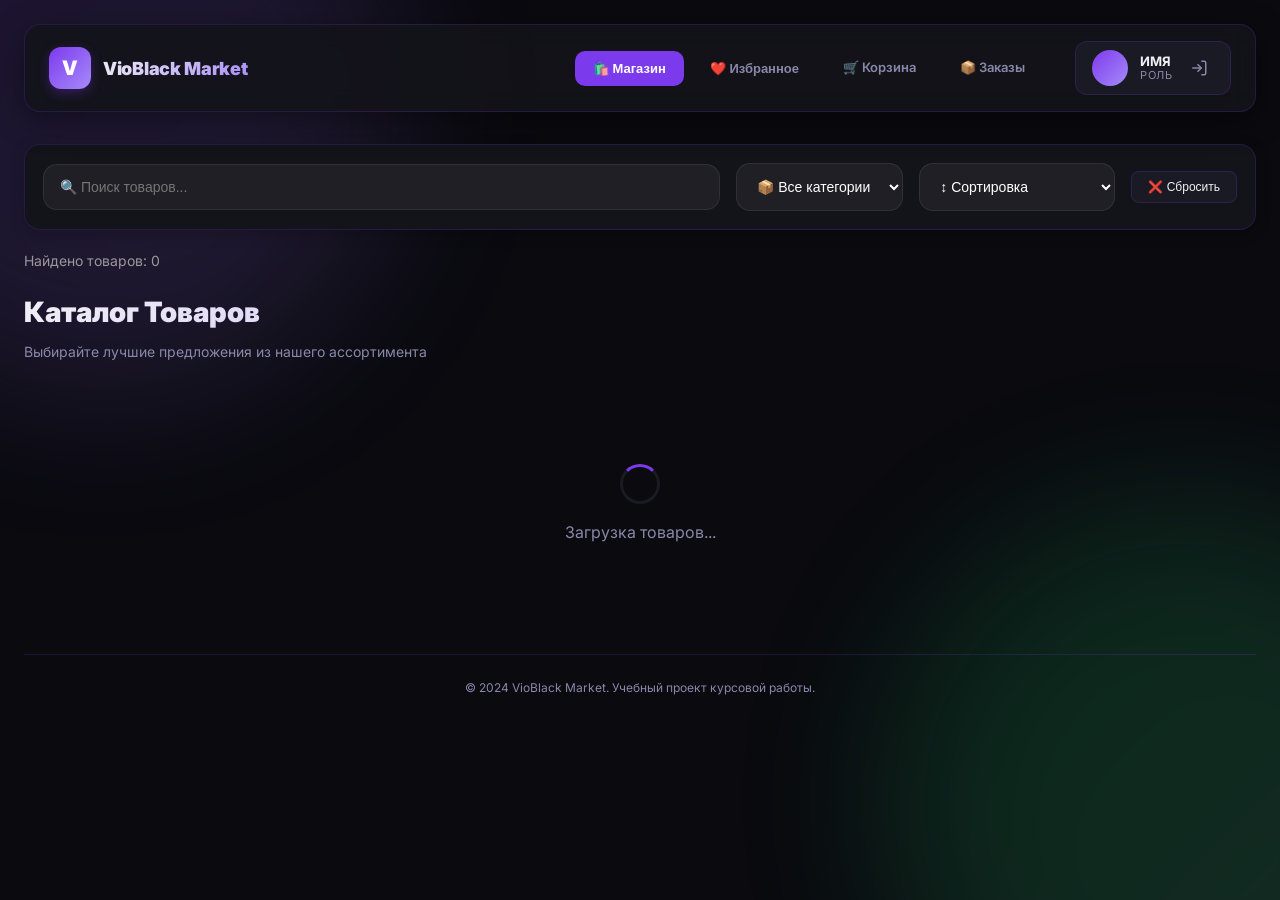
==== commit 306a3a94: "Merge branch 'ufa-delivery-enhancements-561e9' of https://github.com/LeGeNdA12412/Kursovoi into испр" ====
--- a/Kursovoi/api/static/index.html
+++ b/Kursovoi/api/static/index.html
@@ -33,6 +33,7 @@
                 <button class="nav-link active" data-view="SHOP">🛍️ Магазин</button>
                 <button class="nav-link" data-view="FAVORITES">❤️ Избранное</button>
                 <a href="/cart.html" class="nav-link nav-link-cart">🛒 Корзина</a>
+                <a href="/orders.html" class="nav-link nav-link-orders">📦 Заказы</a>
                 <button class="nav-link hidden" id="admin-nav" data-view="ADMIN">⚙️ Админ</button>
                 <button class="nav-link hidden" id="manager-nav" data-view="MANAGER">📊 Менеджер</button>
                 
@@ -141,11 +142,12 @@
                 </header>
                 
                 <div class="admin-layout">
-                    <!-- Форма добавления товара -->
+                    <!-- Форма добавления/редактирования товара -->
                     <section class="glass-card admin-form">
-                        <h3 class="form-title">➕ Добавить Новый Товар</h3>
+                        <h3 class="form-title" id="admin-form-title">➕ Добавить Новый Товар</h3>
                         
                         <form id="add-product-form">
+                            <input type="hidden" id="p-id">
                             <div class="form-row">
                                 <div class="form-group">
                                     <label for="p-name">Название товара *</label>
@@ -173,30 +175,108 @@
                                 </div>
                             </div>
                             
+                            <div class="form-row">
+                                <div class="form-group">
+                                    <label for="p-discount">Скидка %</label>
+                                    <input type="number" id="p-discount" placeholder="0" min="0" max="100" value="0">
+                                </div>
+                                <div class="form-group">
+                                    <label for="p-bulk-threshold">Опт от (шт)</label>
+                                    <input type="number" id="p-bulk-threshold" placeholder="5" min="1" value="5">
+                                </div>
+                            </div>
+                            
+                            <div class="form-row">
+                                <div class="form-group">
+                                    <label for="p-bulk-discount">Опт скидка %</label>
+                                    <input type="number" id="p-bulk-discount" placeholder="5" min="0" max="50" value="5">
+                                </div>
+                                <div class="form-group">
+                                    <label for="p-active">Статус</label>
+                                    <select id="p-active">
+                                        <option value="true">✅ Активен</option>
+                                        <option value="false">❌ Скрыт</option>
+                                    </select>
+                                </div>
+                            </div>
+                            
                             <div class="form-group">
                                 <label for="p-desc">Описание</label>
                                 <textarea id="p-desc" placeholder="Краткое описание товара..." rows="3"></textarea>
+                            </div>
+                            
+                            <div class="form-row">
+                                <div class="form-group">
+                                    <label for="p-discount">Скидка (%)</label>
+                                    <input type="number" id="p-discount" placeholder="0" min="0" max="100" value="0">
+                                </div>
+                                <div class="form-group">
+                                    <label for="p-discount-until">Действует до</label>
+                                    <input type="datetime-local" id="p-discount-until">
+                                </div>
+                            </div>
+                            
+                            <div class="form-row">
+                                <div class="form-group">
+                                    <label for="p-bulk-threshold">Опт от (шт)</label>
+                                    <input type="number" id="p-bulk-threshold" placeholder="5" min="1" value="5">
+                                </div>
+                                <div class="form-group">
+                                    <label for="p-bulk-percent">Опт скидка (%)</label>
+                                    <input type="number" id="p-bulk-percent" placeholder="5" min="0" max="50" value="5">
+                                </div>
                             </div>
                             
                             <div class="form-group">
                                 <label for="p-image">Фото товара</label>
                                 <div class="file-upload">
                                     <input type="file" id="p-image" accept="image/*" hidden>
-                                    <label for="p-image" class="file-upload-btn">📁 Выбрать изображение</label>
+                                    <label for="p-image" class="file-upload-btn">📁 Главное фото</label>
                                     <span id="file-name" class="file-name">Файл не выбран</span>
                                 </div>
-                                <small class="form-hint">Поддерживаются: JPG, PNG, WEBP (до 5MB)</small>
-                            </div>
-                            
-                            <button type="button" class="btn-primary btn-full" id="add-product-btn">🚀 Опубликовать Товар</button>
+                                <small class="form-hint">Основное изображение товара</small>
+                            </div>
+                            
+                            <div class="form-group">
+                                <label for="p-images">Дополнительные фото</label>
+                                <div class="file-upload">
+                                    <input type="file" id="p-images" accept="image/*" multiple hidden>
+                                    <label for="p-images" class="file-upload-btn">📸 Добавить ещё фото</label>
+                                    <span id="file-name-extra" class="file-name">Файлы не выбраны</span>
+                                </div>
+                                <small class="form-hint">Можно выбрать несколько изображений</small>
+                            </div>
+                            
+                            <div class="form-actions">
+                                <button type="button" class="btn-secondary" id="cancel-edit-btn" style="display:none;">✖ Отмена</button>
+                                <button type="button" class="btn-primary btn-full" id="add-product-btn">🚀 Опубликовать Товар</button>
+                            </div>
                         </form>
                     </section>
                     
-                    <!-- Список товаров для редактирования -->
-                    <section class="glass-card admin-form" style="margin-top:24px">
+                    <!-- Список товаров для управления -->
+                    <section class="glass-card admin-products-list">
                         <h3 class="form-title">📦 Управление Товарами</h3>
-                        <div id="admin-products-list" style="max-height:400px;overflow-y:auto">
-                            <p style="color:var(--text-muted);text-align:center">Загрузка...</p>
+                        <div class="table-wrapper">
+                            <table class="data-table">
+                                <thead>
+                                    <tr>
+                                        <th>ID</th>
+                                        <th>Товар</th>
+                                        <th>Цена</th>
+                                        <th>Склад</th>
+                                        <th>Статус</th>
+                                        <th>Действия</th>
+                                    </tr>
+                                </thead>
+                                <tbody id="admin-products-table-body">
+                                    <tr>
+                                        <td colspan="6" class="text-center" style="padding: 40px; color: var(--text-muted);">
+                                            Загрузка...
+                                        </td>
+                                    </tr>
+                                </tbody>
+                            </table>
                         </div>
                     </section>
                     
@@ -300,66 +380,5 @@
 
     <!-- Скрипт приложения -->
     <script src="script.js"></script>
-    
-    <!-- Модальное окно редактирования товара -->
-    <div id="edit-product-modal" class="hidden" style="position:fixed;top:0;left:0;width:100%;height:100%;background:rgba(0,0,0,0.7);display:flex;align-items:center;justify-content:center;z-index:2000">
-        <div class="glass-card" style="width:90%;max-width:500px;max-height:90vh;overflow-y:auto;padding:24px;border-radius:16px;position:relative">
-            <button onclick="closeEditModal()" style="position:absolute;top:16px;right:16px;background:none;border:none;font-size:24px;cursor:pointer;color:var(--text-muted)">✕</button>
-            <h3 class="form-title" style="margin-bottom:20px">✏️ Редактировать Товар</h3>
-            
-            <input type="hidden" id="edit-p-id">
-            
-            <div class="form-group">
-                <label for="edit-p-name">Название *</label>
-                <input type="text" id="edit-p-name" required>
-            </div>
-            
-            <div class="form-row">
-                <div class="form-group">
-                    <label for="edit-p-price">Цена (₽) *</label>
-                    <input type="number" id="edit-p-price" min="1" step="0.01" required>
-                </div>
-                <div class="form-group">
-                    <label for="edit-p-stock">Остаток *</label>
-                    <input type="number" id="edit-p-stock" min="0" required>
-                </div>
-            </div>
-            
-            <div class="form-row">
-                <div class="form-group">
-                    <label for="edit-p-cat">Категория *</label>
-                    <select id="edit-p-cat" required>
-                        <option value="Электроника">🔌 Электроника</option>
-                        <option value="Одежда">👕 Одежда</option>
-                        <option value="Дом">🏠 Дом</option>
-                    </select>
-                </div>
-                <div class="form-group">
-                    <label for="edit-p-discount">Скидка %</label>
-                    <input type="number" id="edit-p-discount" min="0" max="100" value="0">
-                </div>
-            </div>
-            
-            <div class="form-group">
-                <label for="edit-p-desc">Описание</label>
-                <textarea id="edit-p-desc" rows="3"></textarea>
-            </div>
-            
-            <div class="form-group">
-                <label for="edit-p-image">Новое изображение (необязательно)</label>
-                <input type="file" id="edit-p-image" accept="image/*">
-            </div>
-            
-            <div class="form-group" style="display:flex;align-items:center;gap:8px">
-                <input type="checkbox" id="edit-p-active" checked>
-                <label for="edit-p-active" style="margin:0">Товар активен</label>
-            </div>
-            
-            <div style="display:flex;gap:12px;margin-top:24px">
-                <button onclick="saveEditProduct()" class="btn-primary" style="flex:1">💾 Сохранить</button>
-                <button onclick="closeEditModal()" class="btn-secondary" style="flex:1">Отмена</button>
-            </div>
-        </div>
-    </div>
 </body>
 </html>
--- a/Kursovoi/api/static/style.css
+++ b/Kursovoi/api/static/style.css
@@ -1052,4 +1052,96 @@
     .search-box { width: 100%; }
     .filter-group { width: 100%; }
     .filter-group select { width: 100%; }
-}+}
+/* === ADMIN PANEL STYLES === */
+.admin-layout {
+    display: grid;
+    grid-template-columns: 1fr 1fr;
+    gap: 24px;
+}
+
+.admin-products-list {
+    grid-column: 1 / -1;
+}
+
+.form-actions {
+    display: flex;
+    gap: 12px;
+    margin-top: 16px;
+}
+
+.form-actions .btn-secondary {
+    min-width: 120px;
+}
+
+.data-table {
+    width: 100%;
+    border-collapse: collapse;
+}
+
+.data-table th,
+.data-table td {
+    padding: 12px 16px;
+    text-align: left;
+    border-bottom: 1px solid var(--border);
+}
+
+.data-table th {
+    background: rgba(255, 255, 255, 0.05);
+    font-weight: 600;
+    color: var(--text-muted);
+    font-size: 13px;
+    text-transform: uppercase;
+    letter-spacing: 0.5px;
+}
+
+.data-table tr:hover {
+    background: rgba(255, 255, 255, 0.02);
+}
+
+.btn-sm {
+    padding: 6px 10px;
+    font-size: 14px;
+    border-radius: 6px;
+    border: none;
+    cursor: pointer;
+    transition: all 0.2s;
+    margin-right: 4px;
+}
+
+.btn-sm.btn-primary {
+    background: var(--primary);
+    color: white;
+}
+
+.btn-sm.btn-primary:hover {
+    background: var(--primary-hover);
+}
+
+.btn-sm.btn-danger {
+    background: var(--error-bg);
+    color: var(--error);
+}
+
+.btn-sm.btn-danger:hover {
+    background: var(--error);
+    color: white;
+}
+
+.text-center {
+    text-align: center;
+}
+
+.table-wrapper {
+    overflow-x: auto;
+}
+
+@media (max-width: 1024px) {
+    .admin-layout {
+        grid-template-columns: 1fr;
+    }
+    
+    .admin-sidebar {
+        grid-column: 1 / -1;
+    }
+}
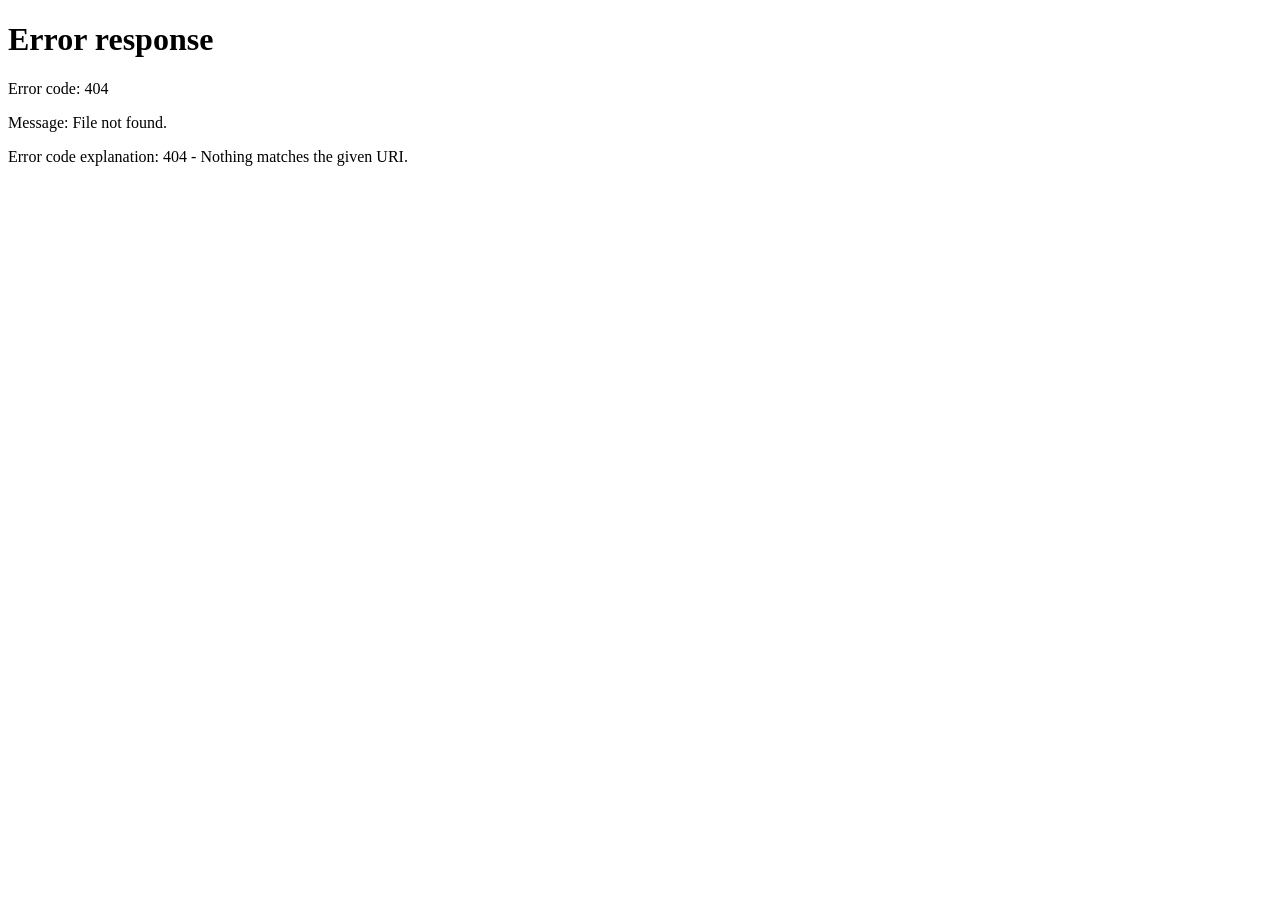
==== commit e24b039d: "Merge 621f1b71df6202ec9117d144c5945a4d9dadb9f7 into fbcf7a850afd3dfdb82c43350091358b3021b180" ====
--- a/Kursovoi/api/static/index.html
+++ b/Kursovoi/api/static/index.html
@@ -142,12 +142,11 @@
                 </header>
                 
                 <div class="admin-layout">
-                    <!-- Форма добавления/редактирования товара -->
+                    <!-- Форма добавления товара -->
                     <section class="glass-card admin-form">
-                        <h3 class="form-title" id="admin-form-title">➕ Добавить Новый Товар</h3>
+                        <h3 class="form-title">➕ Добавить Новый Товар</h3>
                         
                         <form id="add-product-form">
-                            <input type="hidden" id="p-id">
                             <div class="form-row">
                                 <div class="form-group">
                                     <label for="p-name">Название товара *</label>
@@ -175,31 +174,6 @@
                                 </div>
                             </div>
                             
-                            <div class="form-row">
-                                <div class="form-group">
-                                    <label for="p-discount">Скидка %</label>
-                                    <input type="number" id="p-discount" placeholder="0" min="0" max="100" value="0">
-                                </div>
-                                <div class="form-group">
-                                    <label for="p-bulk-threshold">Опт от (шт)</label>
-                                    <input type="number" id="p-bulk-threshold" placeholder="5" min="1" value="5">
-                                </div>
-                            </div>
-                            
-                            <div class="form-row">
-                                <div class="form-group">
-                                    <label for="p-bulk-discount">Опт скидка %</label>
-                                    <input type="number" id="p-bulk-discount" placeholder="5" min="0" max="50" value="5">
-                                </div>
-                                <div class="form-group">
-                                    <label for="p-active">Статус</label>
-                                    <select id="p-active">
-                                        <option value="true">✅ Активен</option>
-                                        <option value="false">❌ Скрыт</option>
-                                    </select>
-                                </div>
-                            </div>
-                            
                             <div class="form-group">
                                 <label for="p-desc">Описание</label>
                                 <textarea id="p-desc" placeholder="Краткое описание товара..." rows="3"></textarea>
@@ -247,37 +221,8 @@
                                 <small class="form-hint">Можно выбрать несколько изображений</small>
                             </div>
                             
-                            <div class="form-actions">
-                                <button type="button" class="btn-secondary" id="cancel-edit-btn" style="display:none;">✖ Отмена</button>
-                                <button type="button" class="btn-primary btn-full" id="add-product-btn">🚀 Опубликовать Товар</button>
-                            </div>
+                            <button type="button" class="btn-primary btn-full" id="add-product-btn">🚀 Опубликовать Товар</button>
                         </form>
-                    </section>
-                    
-                    <!-- Список товаров для управления -->
-                    <section class="glass-card admin-products-list">
-                        <h3 class="form-title">📦 Управление Товарами</h3>
-                        <div class="table-wrapper">
-                            <table class="data-table">
-                                <thead>
-                                    <tr>
-                                        <th>ID</th>
-                                        <th>Товар</th>
-                                        <th>Цена</th>
-                                        <th>Склад</th>
-                                        <th>Статус</th>
-                                        <th>Действия</th>
-                                    </tr>
-                                </thead>
-                                <tbody id="admin-products-table-body">
-                                    <tr>
-                                        <td colspan="6" class="text-center" style="padding: 40px; color: var(--text-muted);">
-                                            Загрузка...
-                                        </td>
-                                    </tr>
-                                </tbody>
-                            </table>
-                        </div>
                     </section>
                     
                     <!-- Статистика и аналитика -->
